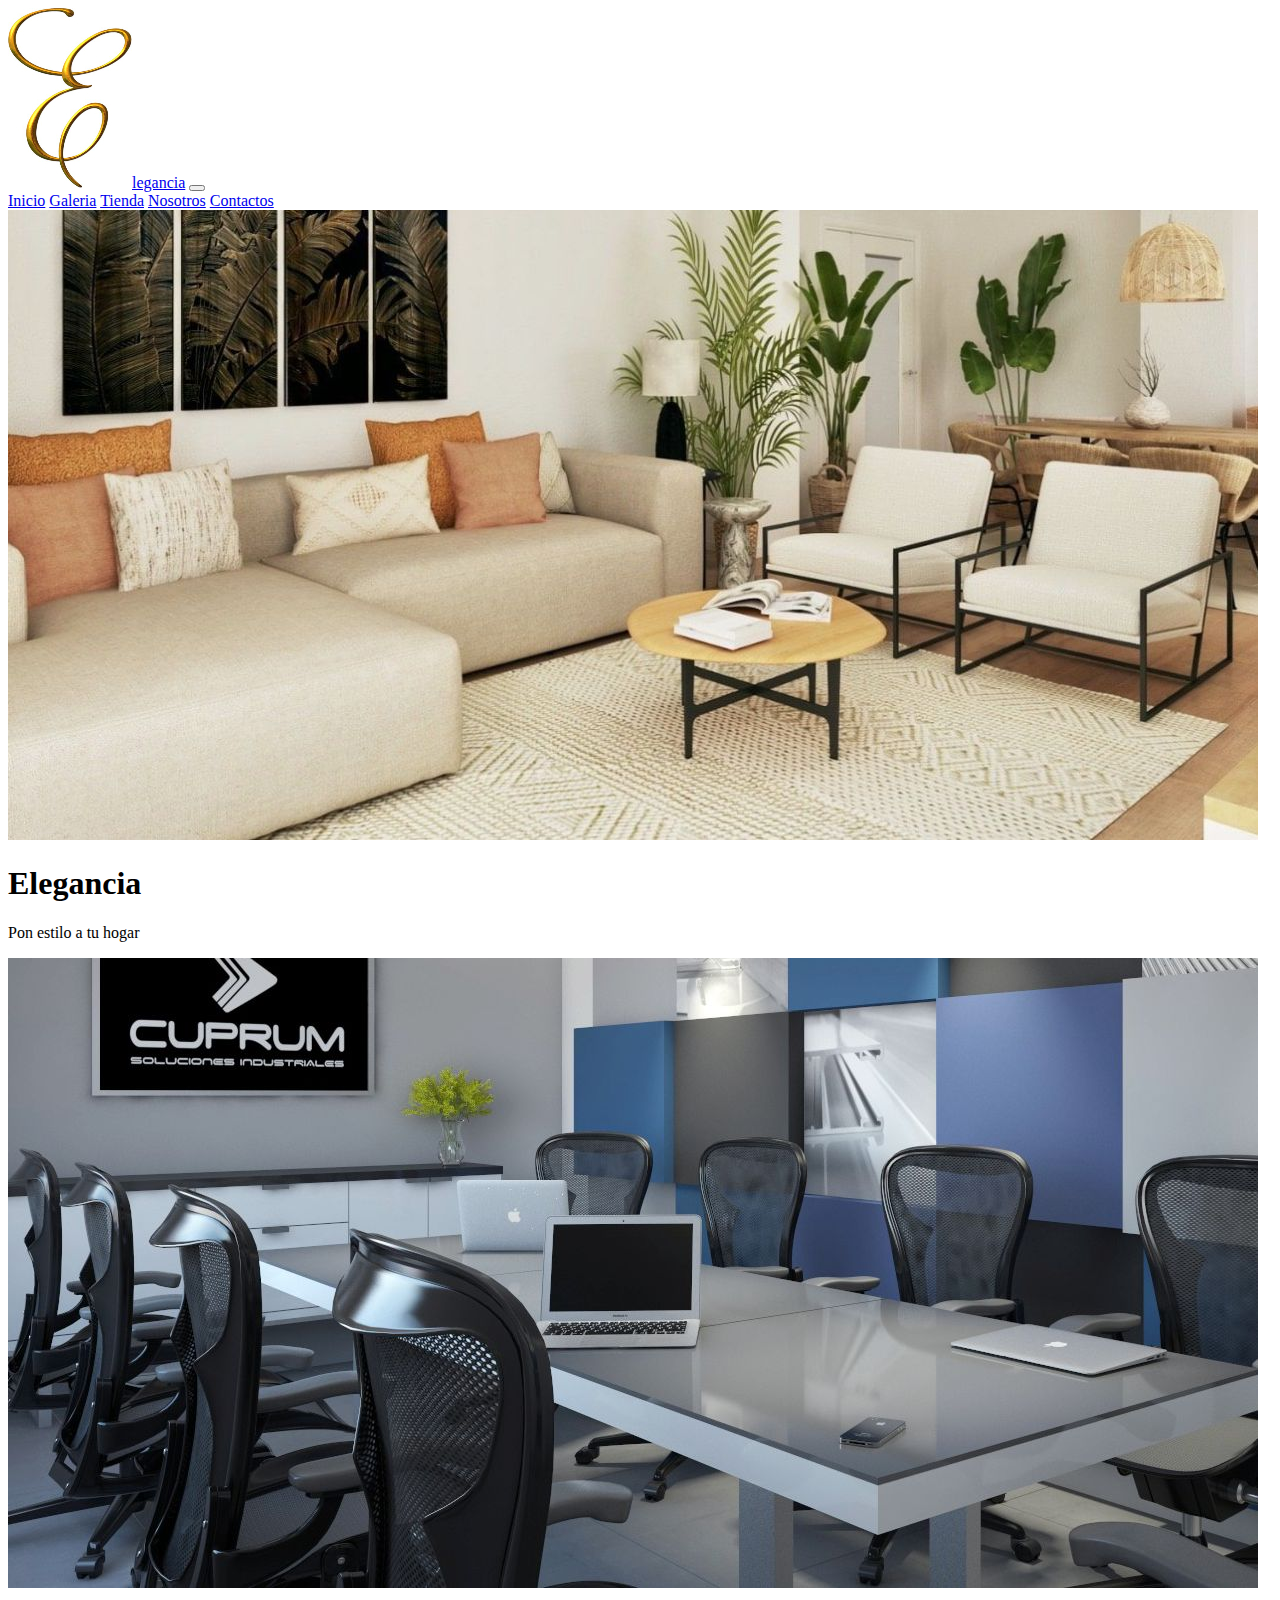
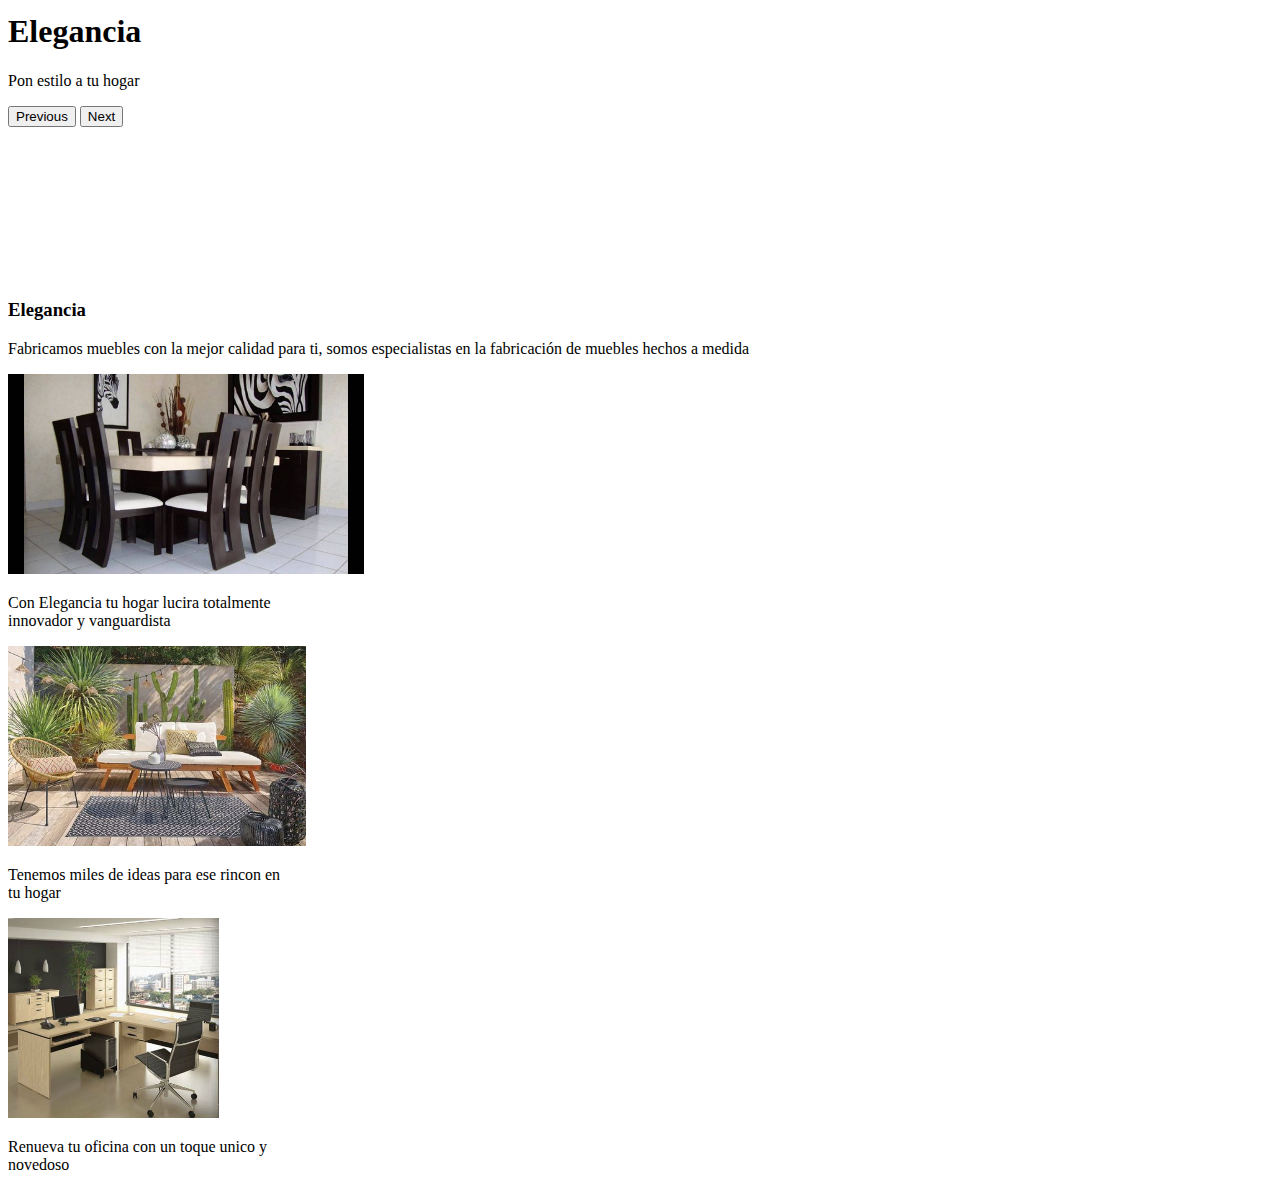
==== index.html @ c4f6d5d6 "realice el index de la pagina" ====
<!DOCTYPE html>
<html lang="es">
<head>
    <meta charset="UTF-8">
    <meta http-equiv="X-UA-Compatible" content="IE=edge">
    <meta name="viewport" content="width=device-width, initial-scale=1.0">
    <!-- CSS only -->
    <link href="https://cdn.jsdelivr.net/npm/bootstrap@5.2.0-beta1/dist/css/bootstrap.min.css" rel="stylesheet" integrity="sha384-0evHe/X+R7YkIZDRvuzKMRqM+OrBnVFBL6DOitfPri4tjfHxaWutUpFmBp4vmVor" crossorigin="anonymous">
    <link rel="stylesheet" href="./assets/css/estilo.css">
    <link rel="shortcut icon" href="./assets/img/logo.jpg" type="image/x-icon">
    <title>Elegancia</title>
</head>
<body class="container-fluid">
    <nav class="navbar navbar-expand-lg bg-light ">
        <div class="container-fluid">
          <a class="navbar-brand" href="#"><img class="w-25" src="./assets/img/logo.jpg" alt="">legancia</a>
          <button class="navbar-toggler" type="button" data-bs-toggle="collapse" data-bs-target="#navbarNavAltMarkup" aria-controls="navbarNavAltMarkup" aria-expanded="false" aria-label="Toggle navigation">
            <span class="navbar-toggler-icon"></span>
          </button>
          <div class="collapse navbar-collapse " id="navbarNavAltMarkup">   <!--cuando aplico "d-flex justify-content-end" me llevael nav a la izquierda pero no funciona la hamburguesa-->
            <div class="navbar-nav ">
              <a class="nav-link active" aria-current="page" href="#">Inicio</a>
              <a class="nav-link" href="#">Galeria</a>
              <a class="nav-link" href="#">Tienda</a>
              <a class="nav-link" href="#">Nosotros</a>
              <a class="nav-link" href="#">Contactos</a>              
            </div>
          </div>
        </div>
    </nav>
    <header>
        <div id="carouselExampleDark" class="carousel carousel-dark slide my-2" data-bs-ride="carousel">            
            <div class="carousel-inner">
              <div class="carousel-item active" data-bs-interval="10000">
                <img src="./assets/img/fondoimg2.jpg" class="d-block w-100" alt="...">
                <div class="carousel-caption d-none d-md-block">
                  <h1>Elegancia</h1>
                  <p>Pon estilo a tu hogar</p>
                </div>
              </div>
              <div class="carousel-item" data-bs-interval="2000">
                <img src="./assets/img/fondoimg3.jpg" class="d-block w-100" alt="...">
                <div class="carousel-caption d-none d-md-block">
                  <h1>Elegancia</h1>
                  <p>Pon estilo a tu hogar</p>
                </div>
              </div>              
            </div>
            <button class="carousel-control-prev" type="button" data-bs-target="#carouselExampleDark" data-bs-slide="prev">
              <span class="carousel-control-prev-icon" aria-hidden="true"></span>
              <span class="visually-hidden">Previous</span>
            </button>
            <button class="carousel-control-next" type="button" data-bs-target="#carouselExampleDark" data-bs-slide="next">
              <span class="carousel-control-next-icon" aria-hidden="true"></span>
              <span class="visually-hidden">Next</span>
            </button>
          </div>
    </header>
    <main>
        <div class="row justify-content-around my-2">
            <iframe class="col-11" src="https://www.youtube.com/embed/fhqE7Jaa4gs" title="YouTube video player" frameborder="0" allow="accelerometer; autoplay; clipboard-write; encrypted-media; gyroscope; picture-in-picture" allowfullscreen></iframe>
            <h3 class="col-10 col-xl-11 mt-3">Elegancia</h3>
            <p class="col-10 col-sm-10 col-md-10 col-xl-11">Fabricamos muebles con la mejor calidad para ti, somos especialistas en la fabricación de muebles hechos a medida</p>   
        </div>
        <div class="cards d-flex flex-wrap justify-content-around">
            <div class="card m-2" style="width: 18rem;">
                <img src="../assets/img/imgind.jpg" class="card-img-top" alt="...">
                <div class="card-body">                  
                  <p class="card-text">Con Elegancia tu hogar lucira totalmente innovador y vanguardista</p>                  
                </div>
            </div>
            <div class="card" style="width: 18rem;">
                <img src="../assets/img/imgin2.jpg" class="card-img-top" alt="...">
                <div class="card-body">                  
                  <p class="card-text">Tenemos miles de ideas para ese rincon en tu hogar</p>                  
                </div>
            </div>
            <div class="card" style="width: 18rem;">
                <img src="../assets/img/imgin3.jpg" class="card-img-top" alt="...">
                <div class="card-body">                  
                  <p class="card-text">Renueva tu oficina con un toque unico y novedoso</p>                  
                </div>
            </div>
        </div>
    </main>
    <footer>

    </footer>




<!-- JavaScript Bundle with Popper -->
<script src="https://cdn.jsdelivr.net/npm/bootstrap@5.2.0-beta1/dist/js/bootstrap.bundle.min.js" integrity="sha384-pprn3073KE6tl6bjs2QrFaJGz5/SUsLqktiwsUTF55Jfv3qYSDhgCecCxMW52nD2" crossorigin="anonymous"></script>    
</body>
</html>
---- assets/css/estilo.css ----
@import url('https://fonts.googleapis.com/css2?family=Parisienne&display=swap');
*{
    box-sizing: border-box;
}

.card .card-img-top{
    height: 200px;
}
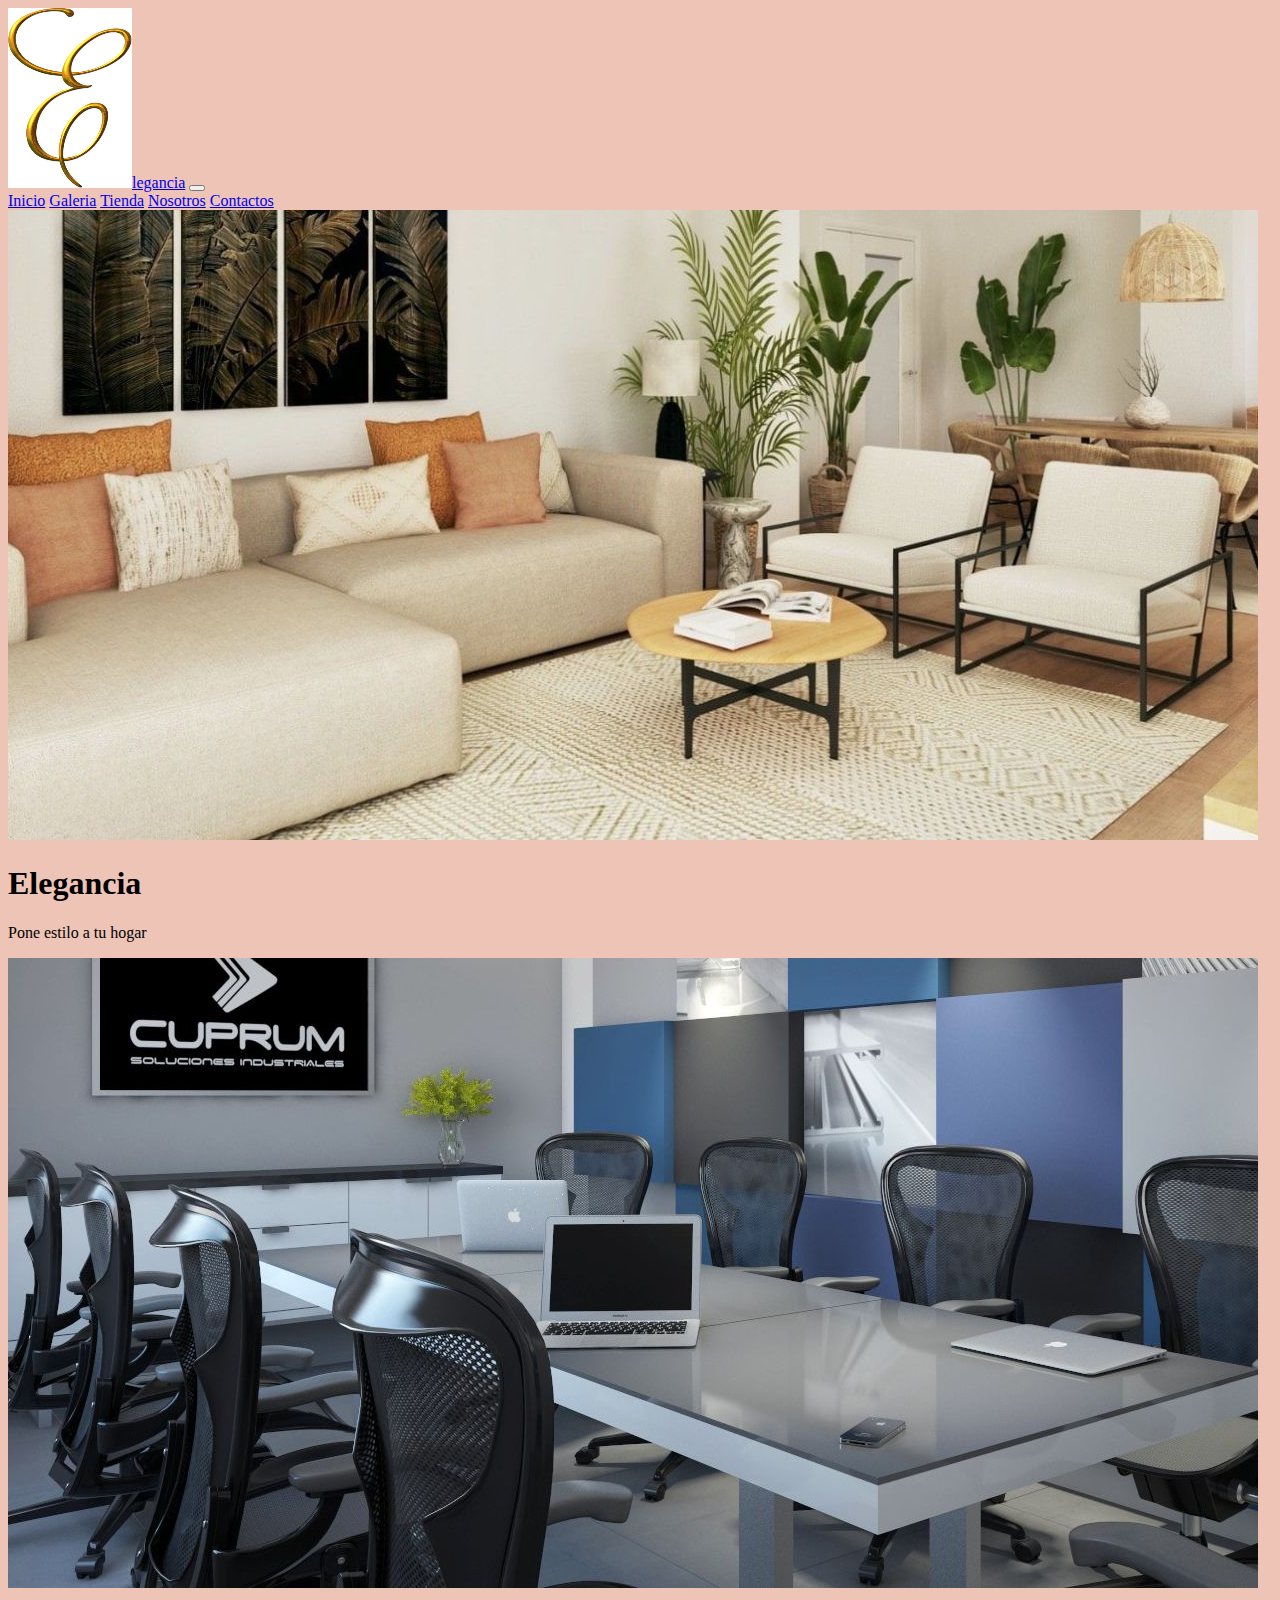
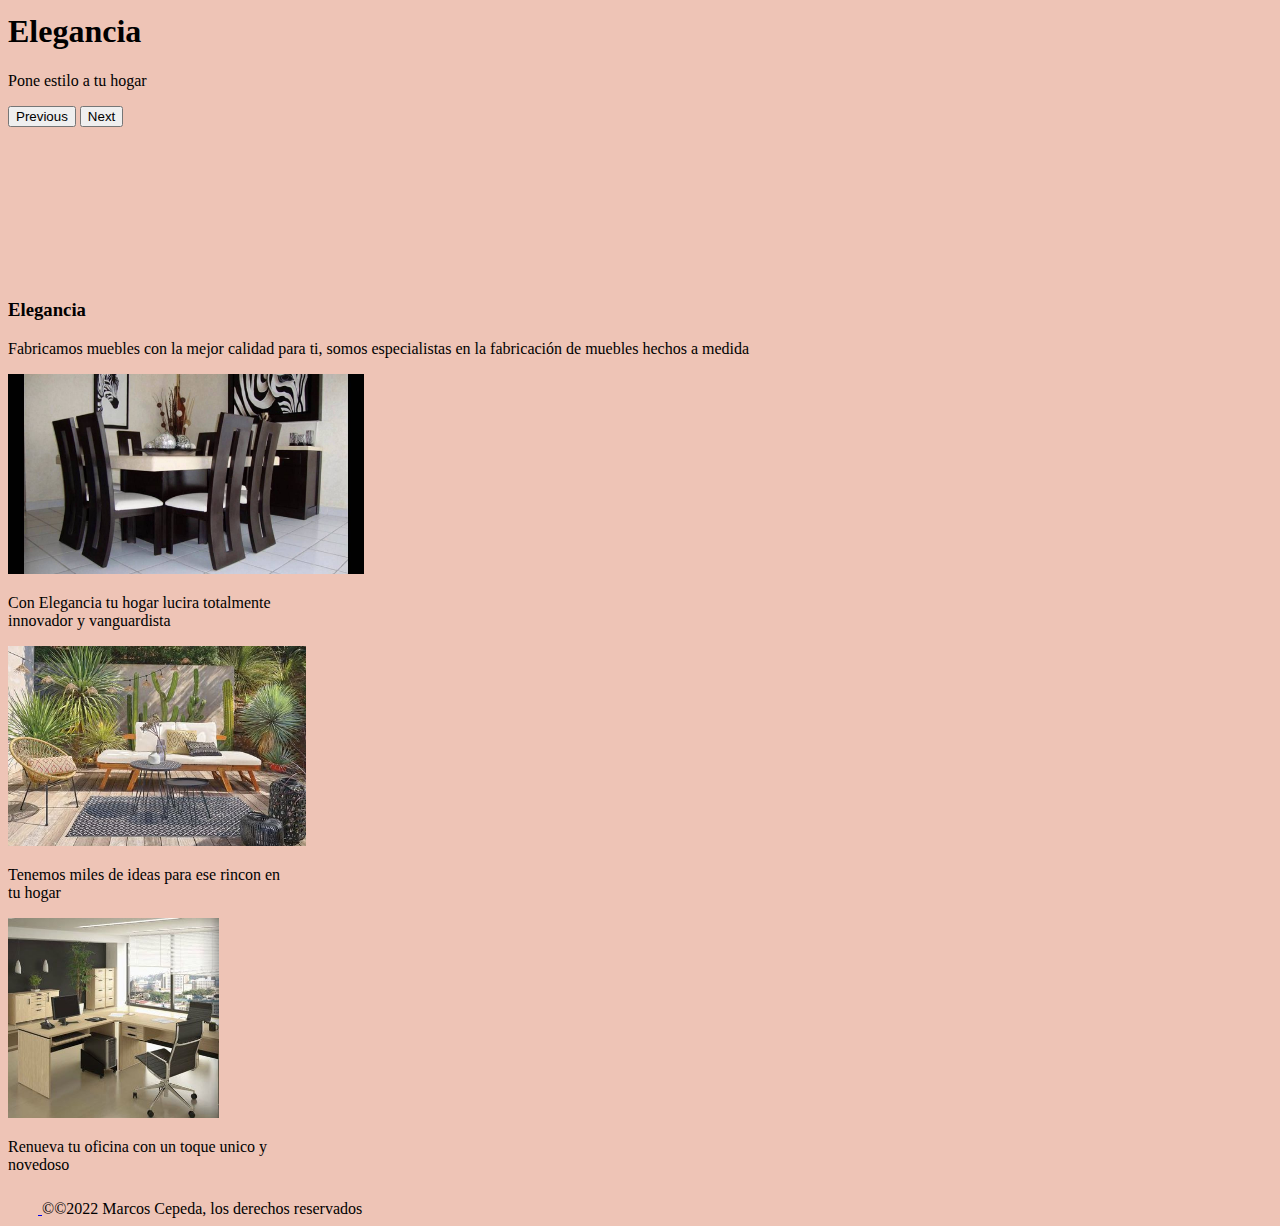
==== commit 21bae774: "trabaje la pagina galeria y un poco de la pagina tienda" ====
--- a/index.html
+++ b/index.html
@@ -20,10 +20,10 @@
           <div class="collapse navbar-collapse " id="navbarNavAltMarkup">   <!--cuando aplico "d-flex justify-content-end" me llevael nav a la izquierda pero no funciona la hamburguesa-->
             <div class="navbar-nav ">
               <a class="nav-link active" aria-current="page" href="#">Inicio</a>
-              <a class="nav-link" href="#">Galeria</a>
-              <a class="nav-link" href="#">Tienda</a>
-              <a class="nav-link" href="#">Nosotros</a>
-              <a class="nav-link" href="#">Contactos</a>              
+              <a class="nav-link" href="./assets/paginas/galeria.html">Galeria</a>
+              <a class="nav-link" href="./assets/paginas/tienda.html">Tienda</a>
+              <a class="nav-link" href="./assets/paginas/nosotros.html">Nosotros</a>
+              <a class="nav-link" href="./assets/paginas/contactos.html">Contactos</a>              
             </div>
           </div>
         </div>
@@ -35,14 +35,14 @@
                 <img src="./assets/img/fondoimg2.jpg" class="d-block w-100" alt="...">
                 <div class="carousel-caption d-none d-md-block">
                   <h1>Elegancia</h1>
-                  <p>Pon estilo a tu hogar</p>
+                  <p>Pone estilo a tu hogar</p>
                 </div>
               </div>
               <div class="carousel-item" data-bs-interval="2000">
                 <img src="./assets/img/fondoimg3.jpg" class="d-block w-100" alt="...">
                 <div class="carousel-caption d-none d-md-block">
                   <h1>Elegancia</h1>
-                  <p>Pon estilo a tu hogar</p>
+                  <p>Pone estilo a tu hogar</p>
                 </div>
               </div>              
             </div>
@@ -83,8 +83,13 @@
             </div>
         </div>
     </main>
-    <footer>
-
+    <footer class="d-flex flex-wrap justify-content-between align-items-center py-3 my-4 border-top">
+      <div class="col-md-4 d-flex align-items-center">
+        <a href="/" class="mb-3 me-2 mb-md-0 text-muted text-decoration-none lh-1">
+          <svg class="bi" width="30" height="24"><use xlink:href="#bootstrap"/></svg>
+        </a>
+        <span class="mb-3 mb-md-0 text-muted">&copy;©2022 Marcos Cepeda, los derechos reservados </span>
+      </div>      
     </footer>
 
 
--- a/assets/css/estilo.css
+++ b/assets/css/estilo.css
@@ -1,6 +1,9 @@
 @import url('https://fonts.googleapis.com/css2?family=Parisienne&display=swap');
 *{
     box-sizing: border-box;
+}
+body{
+    background-color:rgb(238, 196, 182) ;   /*******cuando pongo clase main el margen me deja un espacio blanco lateral   *********/
 }
 
 .card .card-img-top{
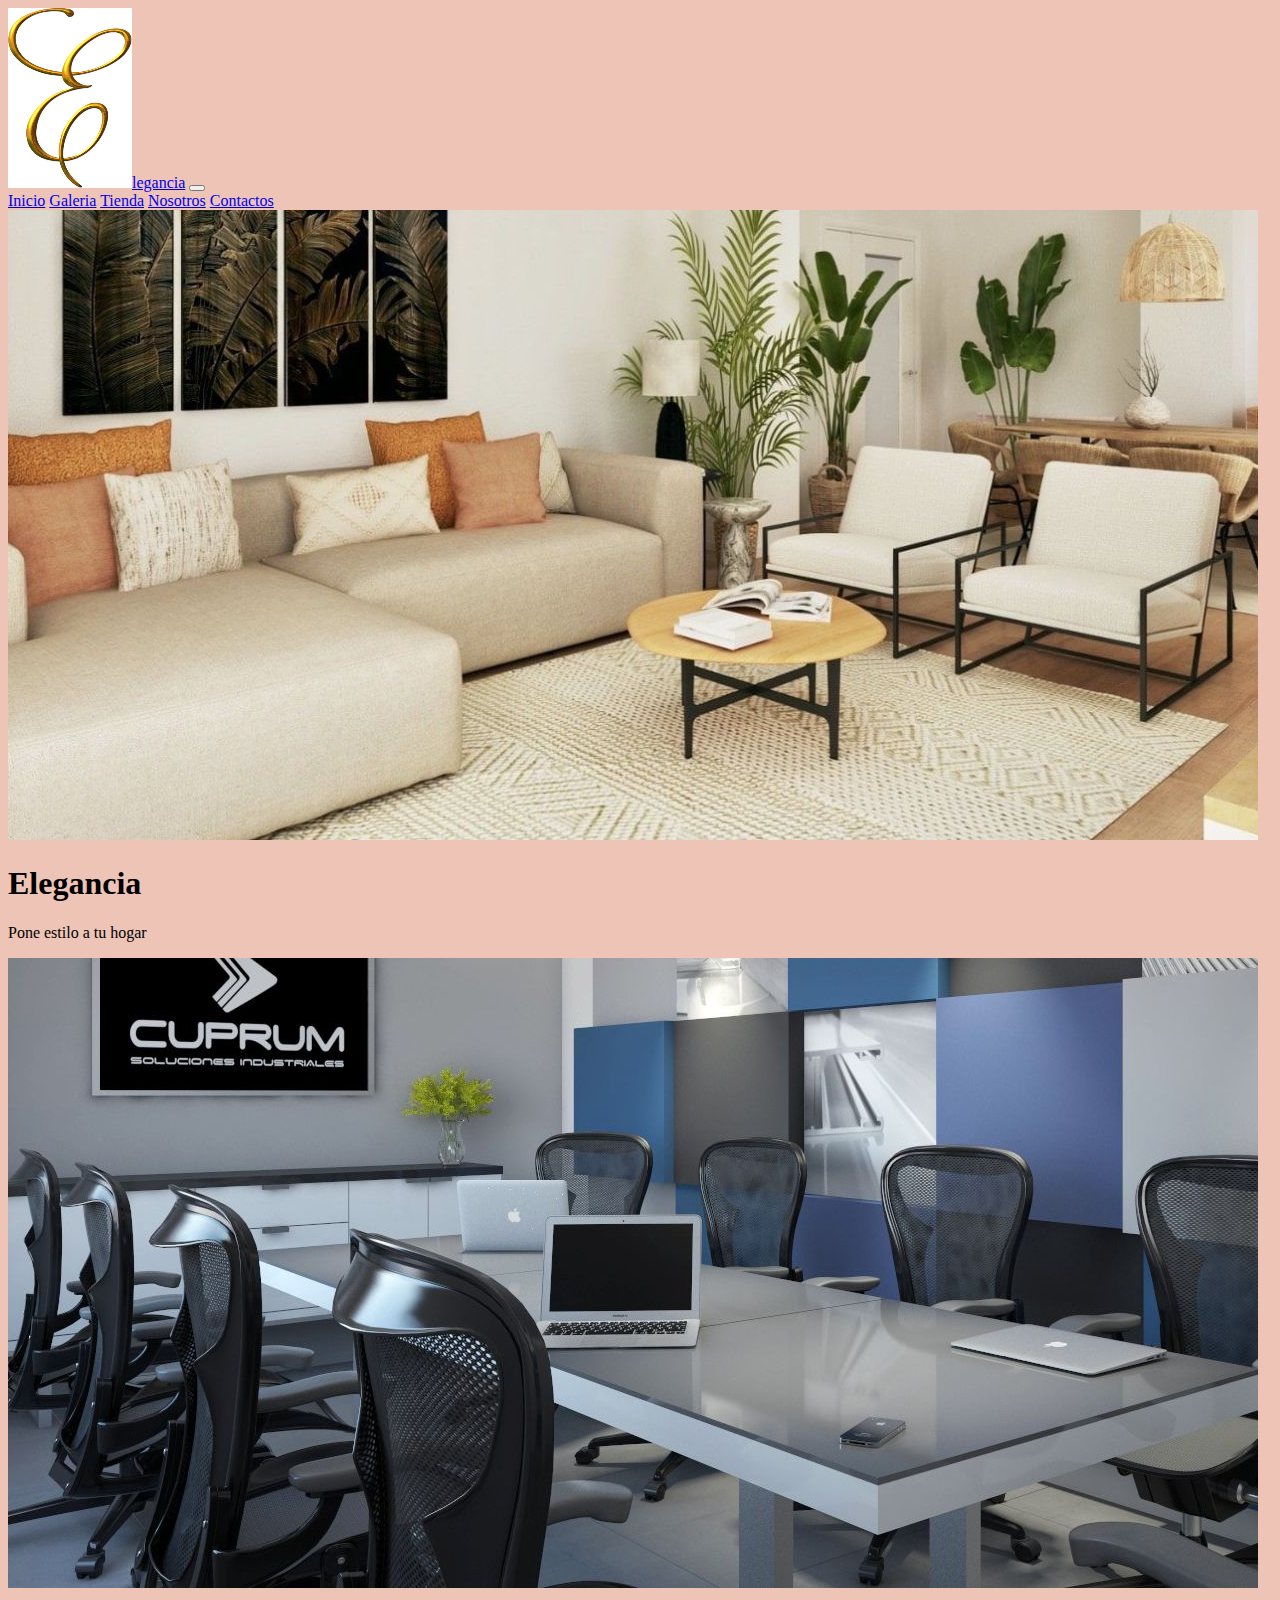
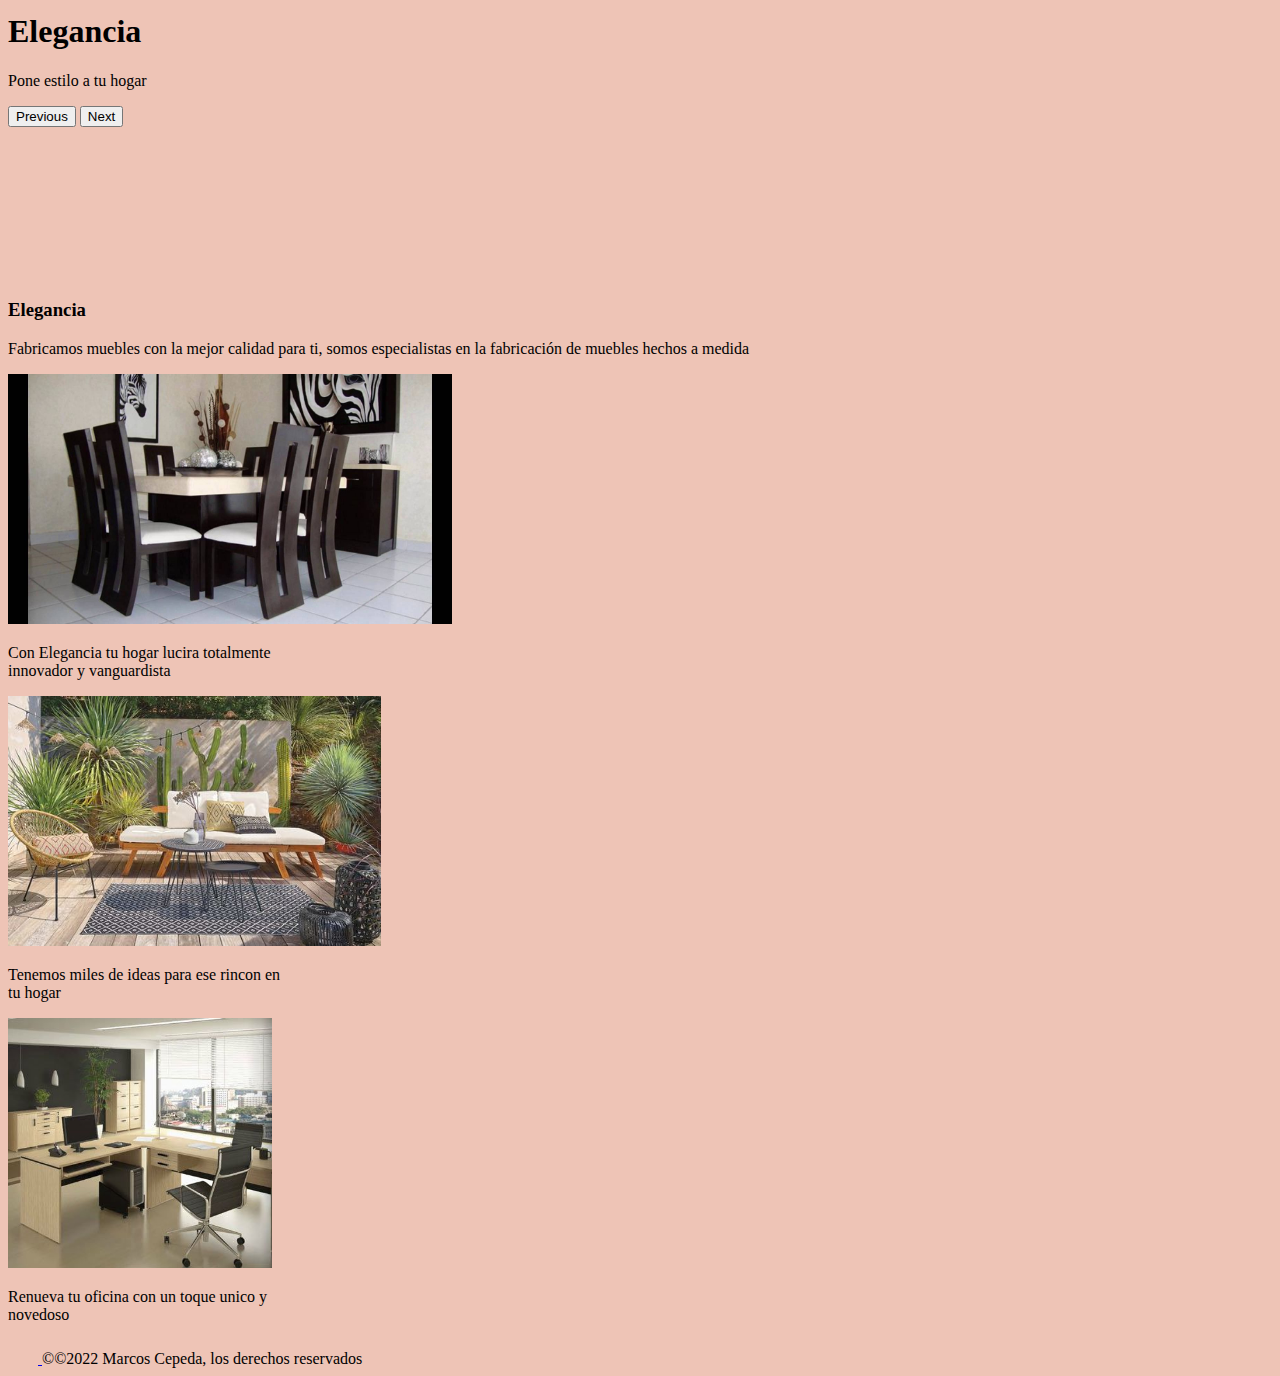
==== commit 3ba88488: "maquetado terminado" ====
--- a/index.html
+++ b/index.html
@@ -83,7 +83,7 @@
             </div>
         </div>
     </main>
-    <footer class="d-flex flex-wrap justify-content-between align-items-center py-3 my-4 border-top">
+    <footer class="d-flex flex-wrap justify-content-center align-items-center py-3 my-4 border-top">
       <div class="col-md-4 d-flex align-items-center">
         <a href="/" class="mb-3 me-2 mb-md-0 text-muted text-decoration-none lh-1">
           <svg class="bi" width="30" height="24"><use xlink:href="#bootstrap"/></svg>
@@ -91,10 +91,6 @@
         <span class="mb-3 mb-md-0 text-muted">&copy;©2022 Marcos Cepeda, los derechos reservados </span>
       </div>      
     </footer>
-
-
-
-
 <!-- JavaScript Bundle with Popper -->
 <script src="https://cdn.jsdelivr.net/npm/bootstrap@5.2.0-beta1/dist/js/bootstrap.bundle.min.js" integrity="sha384-pprn3073KE6tl6bjs2QrFaJGz5/SUsLqktiwsUTF55Jfv3qYSDhgCecCxMW52nD2" crossorigin="anonymous"></script>    
 </body>
--- a/assets/css/estilo.css
+++ b/assets/css/estilo.css
@@ -7,6 +7,6 @@
 }
 
 .card .card-img-top{
-    height: 200px;
+    height: 250px;
 }
 
